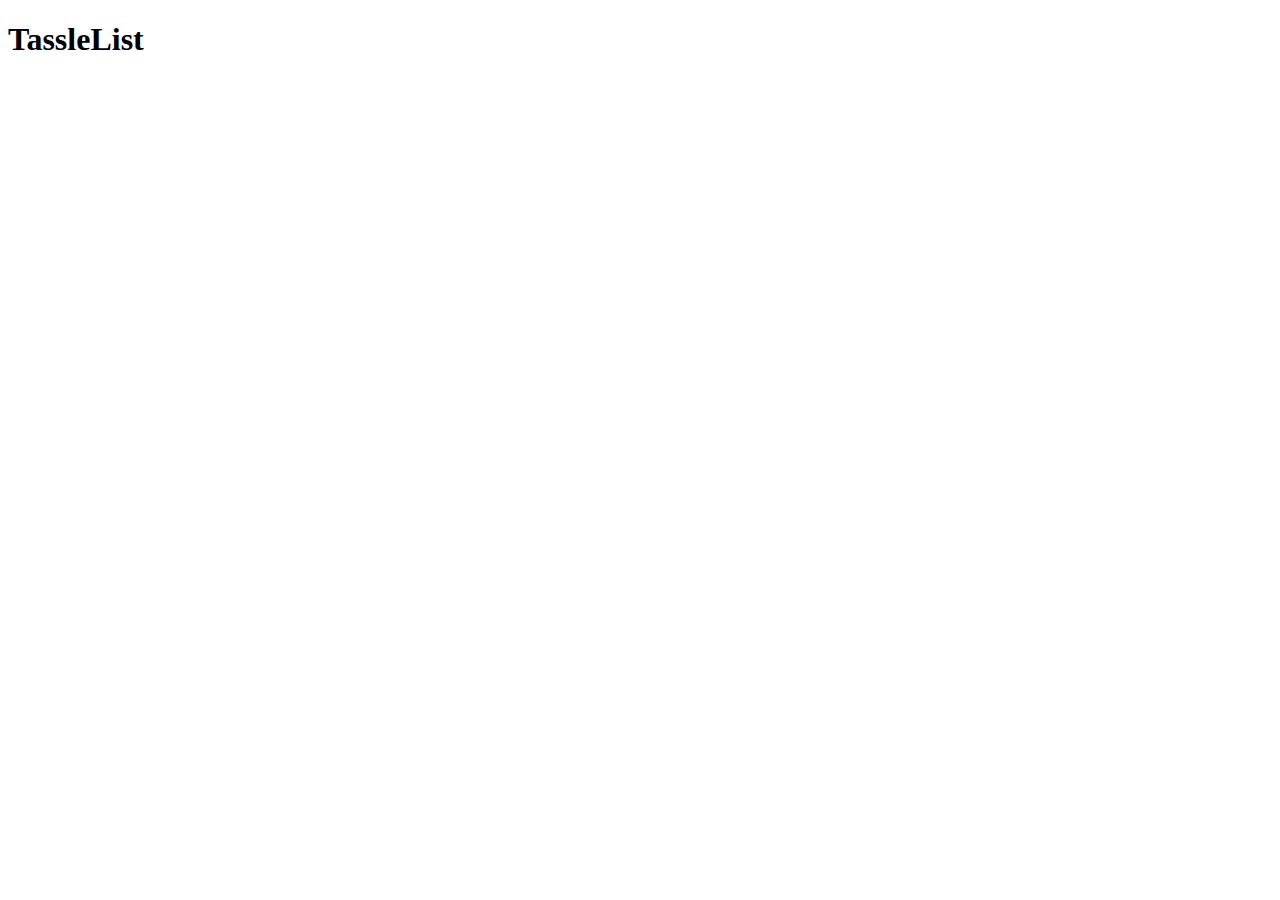
==== Client/index.html @ 8dede2b2 "Added index template" ====
<!DOCTYPE html>
<html ng-app='tassleList'>
  <head>
    <meta charset="utf-8" />
    <title>TassleList</title>
    <link rel="stylesheet" type="text/css" href="styles/style.css" />
  </head>
  <body>
    <h1>TassleList</h1>

    <div ng-view></div>

    <script src="lib/angular/angular.js"></script>
    <script src="lib/angular-route/angular-route.js"></script>

    <script src="app/auth/auth.js"></script>
    <script src="app/links/tasks.js"></script>
    <script src="app/services/services.js"></script>
    <script src="app/app.js"></script>
  </body>
</html>
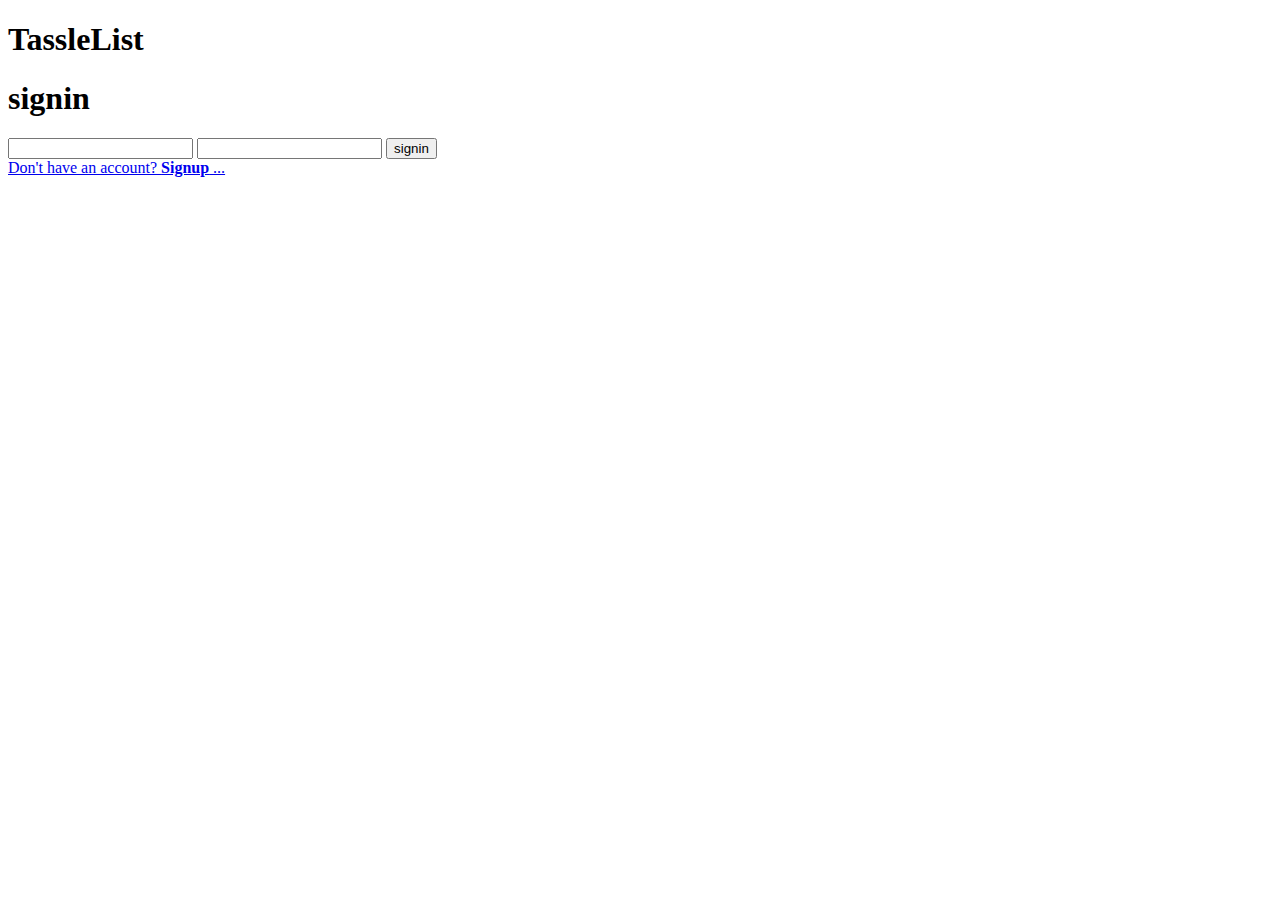
==== commit f601b515: "Inputted missing files" ====
--- a/Client/index.html
+++ b/Client/index.html
@@ -3,19 +3,19 @@
   <head>
     <meta charset="utf-8" />
     <title>TassleList</title>
-    <link rel="stylesheet" type="text/css" href="styles/style.css" />
   </head>
   <body>
     <h1>TassleList</h1>
 
+    <!-- the ng-view directive is where our templates will be loaded into when naviagted to -->
     <div ng-view></div>
 
-    <script src="lib/angular/angular.js"></script>
-    <script src="lib/angular-route/angular-route.js"></script>
+    <script src="bower_components/angular/angular.js"></script>
+    <script src="bower_components/angular-route/angular-route.js"></script>
 
     <script src="app/auth/auth.js"></script>
-    <script src="app/links/tasks.js"></script>
+    <script src="app/tasks/tasks.js"></script>
     <script src="app/services/services.js"></script>
     <script src="app/app.js"></script>
   </body>
-</html>+</html>
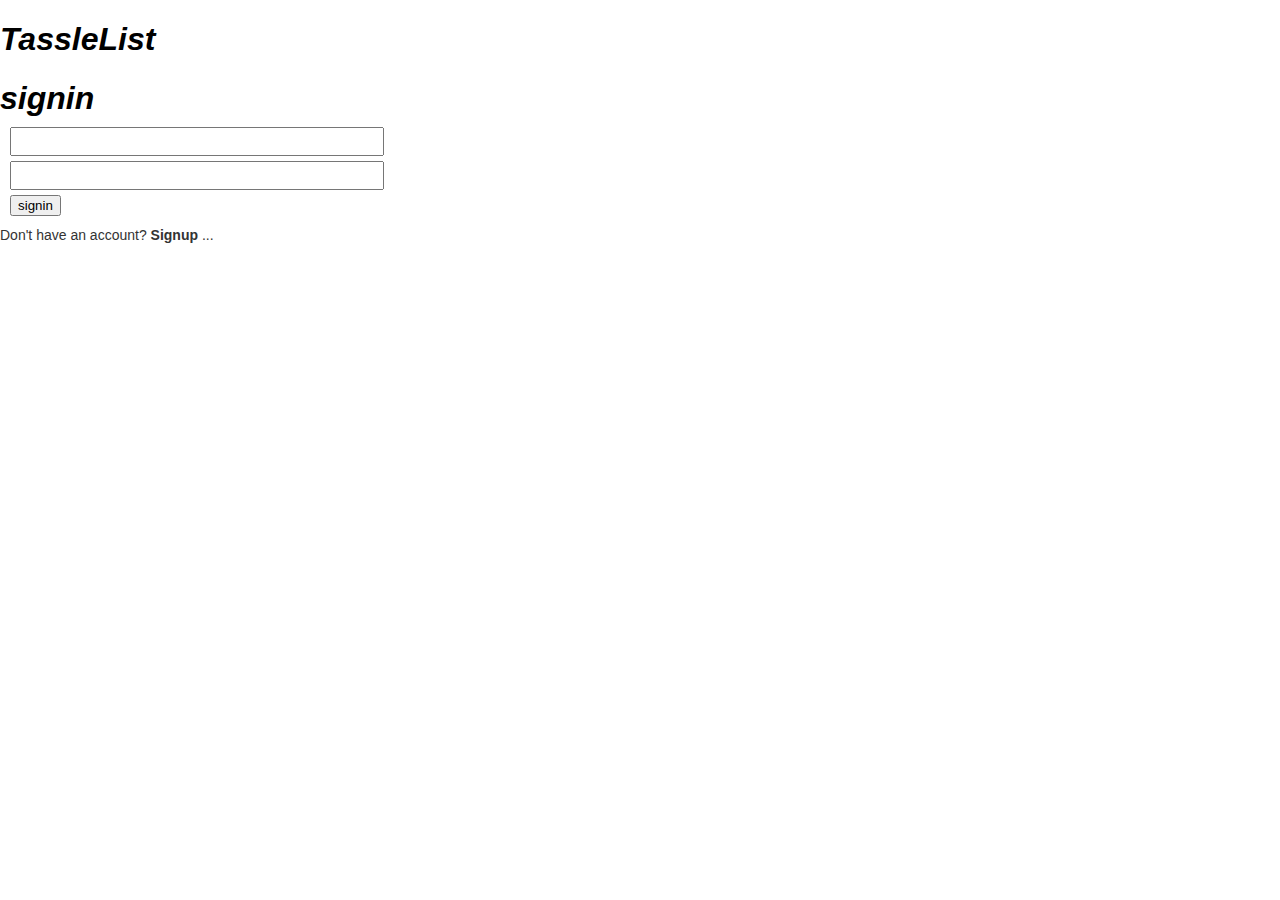
==== commit f2c582ba: "Finished Tab works" ====
--- a/Client/index.html
+++ b/Client/index.html
@@ -3,6 +3,7 @@
   <head>
     <meta charset="utf-8" />
     <title>TassleList</title>
+    <link rel="stylesheet" type="text/css" href="styles/style.css" />
   </head>
   <body>
     <h1>TassleList</h1>
@@ -15,6 +16,7 @@
 
     <script src="app/auth/auth.js"></script>
     <script src="app/tasks/tasks.js"></script>
+    <script src="app/finishedTasks/finishedTasks.js"></script>
     <script src="app/services/services.js"></script>
     <script src="app/app.js"></script>
   </body>
--- a/Client/styles/style.css
+++ b/Client/styles/style.css
@@ -0,0 +1,148 @@
+body {
+  margin: 0;
+  margin-top: 10px;
+  font-family: arial, sans-serif;
+}
+
+a {
+  color: #333;
+  font-size: 14px;
+  text-decoration: none;
+}
+
+h1 {
+  font-style: italic;
+  margin-bottom: 10px;
+}
+
+.navigation {
+  width: 100%;
+  height: 40px;
+  background-color: #eee;
+}
+
+.navigation ul {
+  margin: 0;
+  padding: 0;
+  list-style: none;
+}
+
+.navigation li {
+  float: left;
+}
+
+.navigation li a {
+  width: 100px;
+  height: 20px;
+  line-height: 20px;
+  padding: 10px;
+  display: block;
+  text-align: center;
+}
+
+.navigation li a:hover {
+  background-color: #ddd;
+}
+
+.navigation li a.selected {
+  background-color: #ccc;
+}
+
+#container {
+  clear: both;
+  margin-top: 10px;
+}
+
+.link {
+  clear: both;
+  margin-bottom: 5px;
+  padding: 5px;
+  min-height: 50px;
+}
+
+.link:hover {
+  background-color: #efe;
+}
+
+.link img {
+  float: left;
+  margin: 0 5px;
+}
+
+.link .visits {
+  float: right;
+  margin-right: 10px;
+  margin-left: 20px;
+}
+
+.link .visits .count {
+  font-size: 46px;
+  font-weight: 600;
+}
+
+.link .title {
+  font-weight: 600;
+}
+
+.link .original {
+  color: #aaa;
+  font-size: 12px;
+}
+
+.link .info {
+  margin-left: 55px;
+}
+
+form {
+  margin: 10px;
+}
+
+input {
+  width: 360px;
+  display: block;
+  font-size: 13px;
+  padding: 5px;
+  margin-bottom: 5px;
+}
+
+input[type=url] {
+  display: inline
+}
+
+input[type=url]:focus {
+  outline: none;
+}
+
+
+.error {
+  border: red solid 4px;
+  padding: 10px;
+  margin: 0 10px;
+}
+
+.clean {
+  border: #efe solid 2px;
+  padding: 10px;
+  margin: 0 10px;
+}
+
+.creator {
+  height: 50px;
+}
+
+.creator form {
+  float: left;
+  height: 80px;
+}
+
+.creator img.spinner {
+  height: 46px;
+  margin-bottom: 5px;
+  padding: 10px;
+  display: none;
+}
+
+.creator .message {
+  clear: both;
+}
+
